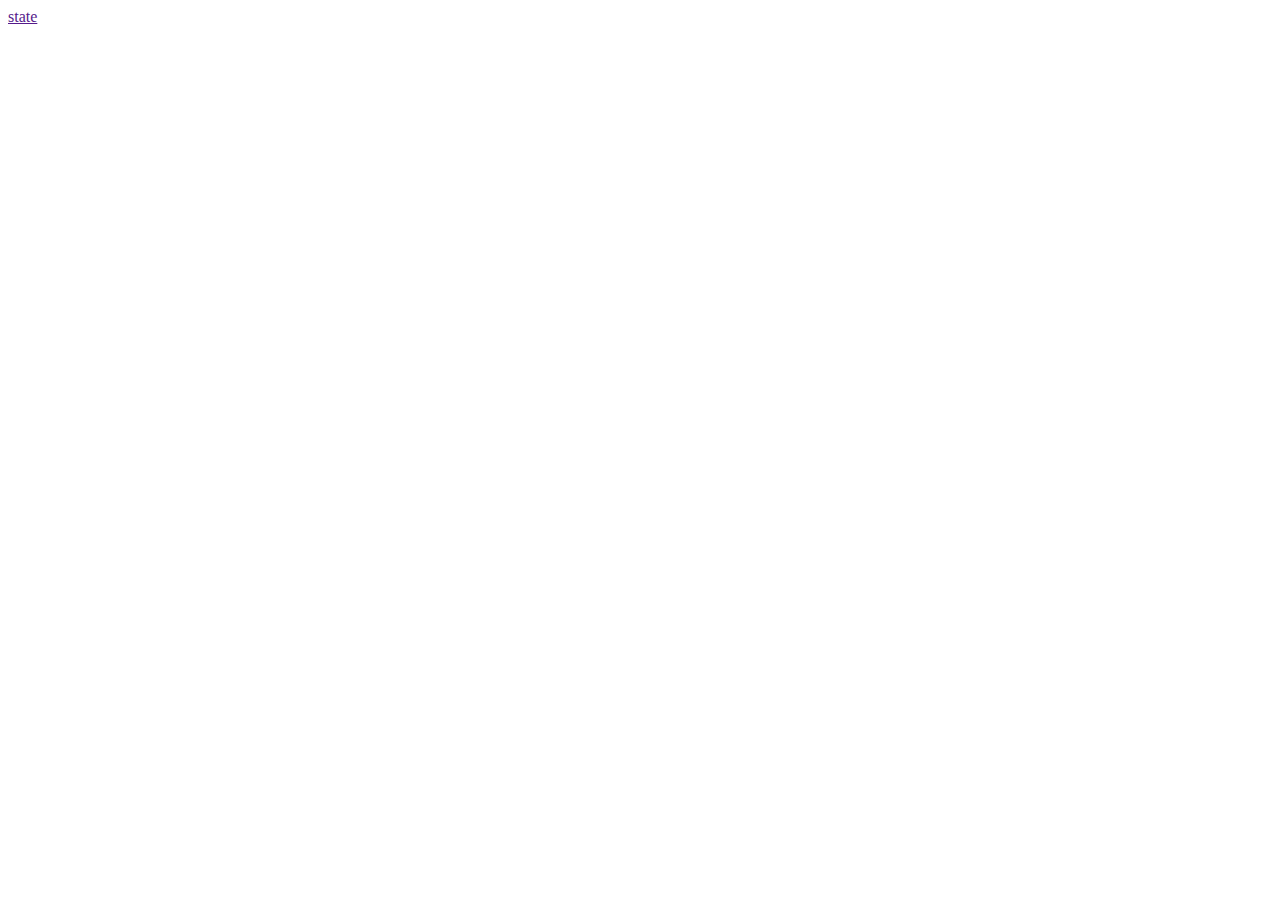
==== jai/WebContent/index.html @ 04af827f "Client side major changes. Changed project architecture" ====
<!DOCTYPE html>
<html ng-app="internshipModule" ng-strict-di>
<head>
    <meta http-equiv="Content-Type" content="text/html; charset=UTF-8">
    <link href="http://fonts.googleapis.com/icon?family=Material+Icons" rel="stylesheet">
    <link type="text/css" rel="stylesheet" href="assets/css/materialize.css"  media="screen,projection"/>

    <meta name="viewport" content="width=device-width, initial-scale=1.0"/>

</head>
<body>

    <ng-view>


    </ng-view>


    <script type="text/javascript" src="https://code.jquery.com/jquery-2.1.1.min.js"></script>
    <script src="libs/materialize.js"></script>
    <script src="libs/x2js-v1.1.5/xml2json.min.js"></script>
    <script src="libs/angular/angular.min.js"></script>
    <script src="libs/angular/angular-route.min.js"></script>



    <script src="js/app.js"></script>
    <script src="js/services/commonService.js"></script>
    <script src="js/services/internshipService.js"></script>
    <script src="js/controllers/internshipFormController.js"></script>
    <script src="js/controllers/internshipListController.js"></script>

</body>
</html>
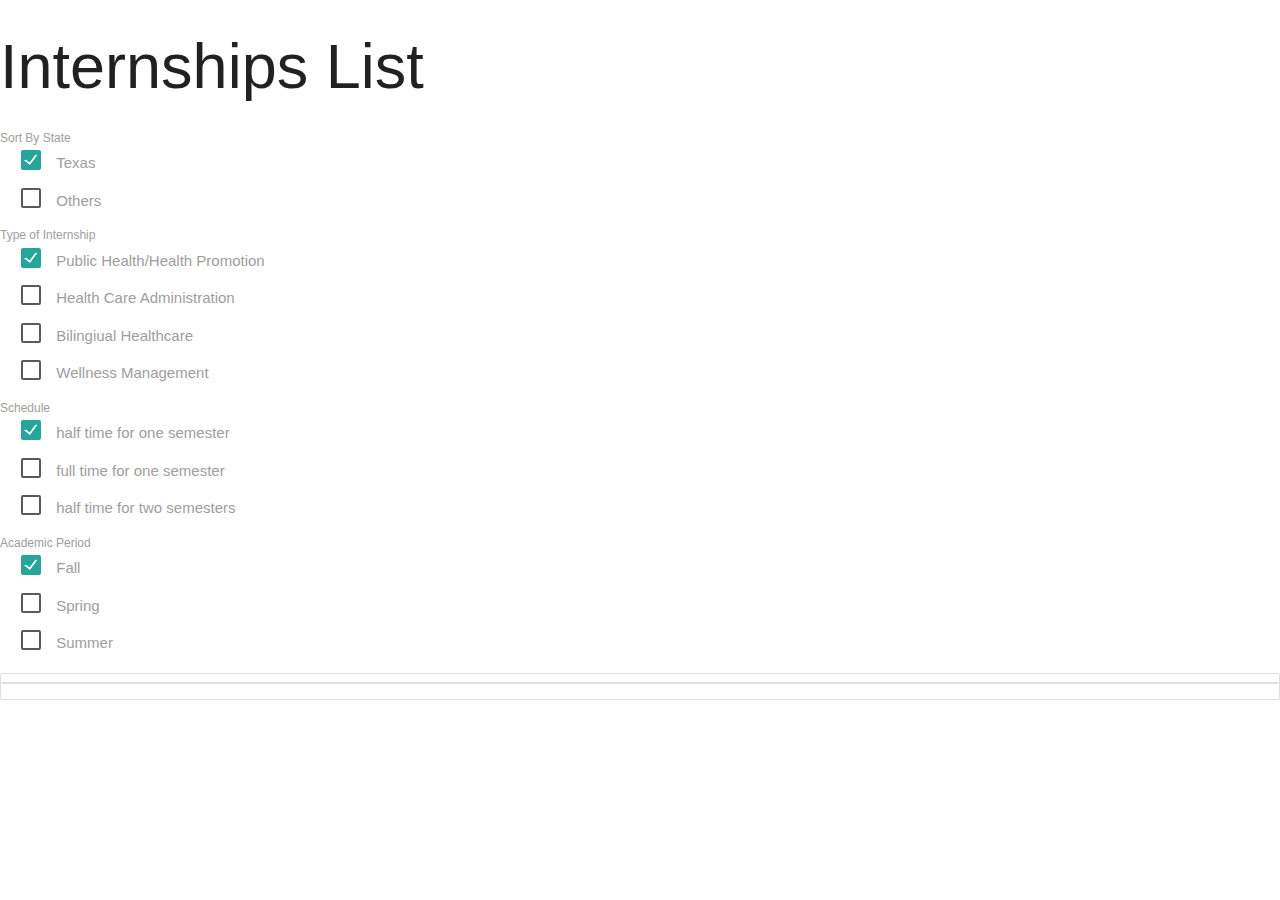
==== commit 3a28d055: "Internship list changes" ====
--- a/jai/WebContent/index.html
+++ b/jai/WebContent/index.html
@@ -3,8 +3,8 @@
 <head>
     <meta http-equiv="Content-Type" content="text/html; charset=UTF-8">
     <link href="http://fonts.googleapis.com/icon?family=Material+Icons" rel="stylesheet">
-    <link type="text/css" rel="stylesheet" href="assets/css/materialize.css"  media="screen,projection"/>
-
+    <link type="text/css" rel="stylesheet" href="css/materialize.min.css"  media="screen,projection"/>
+    
     <meta name="viewport" content="width=device-width, initial-scale=1.0"/>
 
 </head>
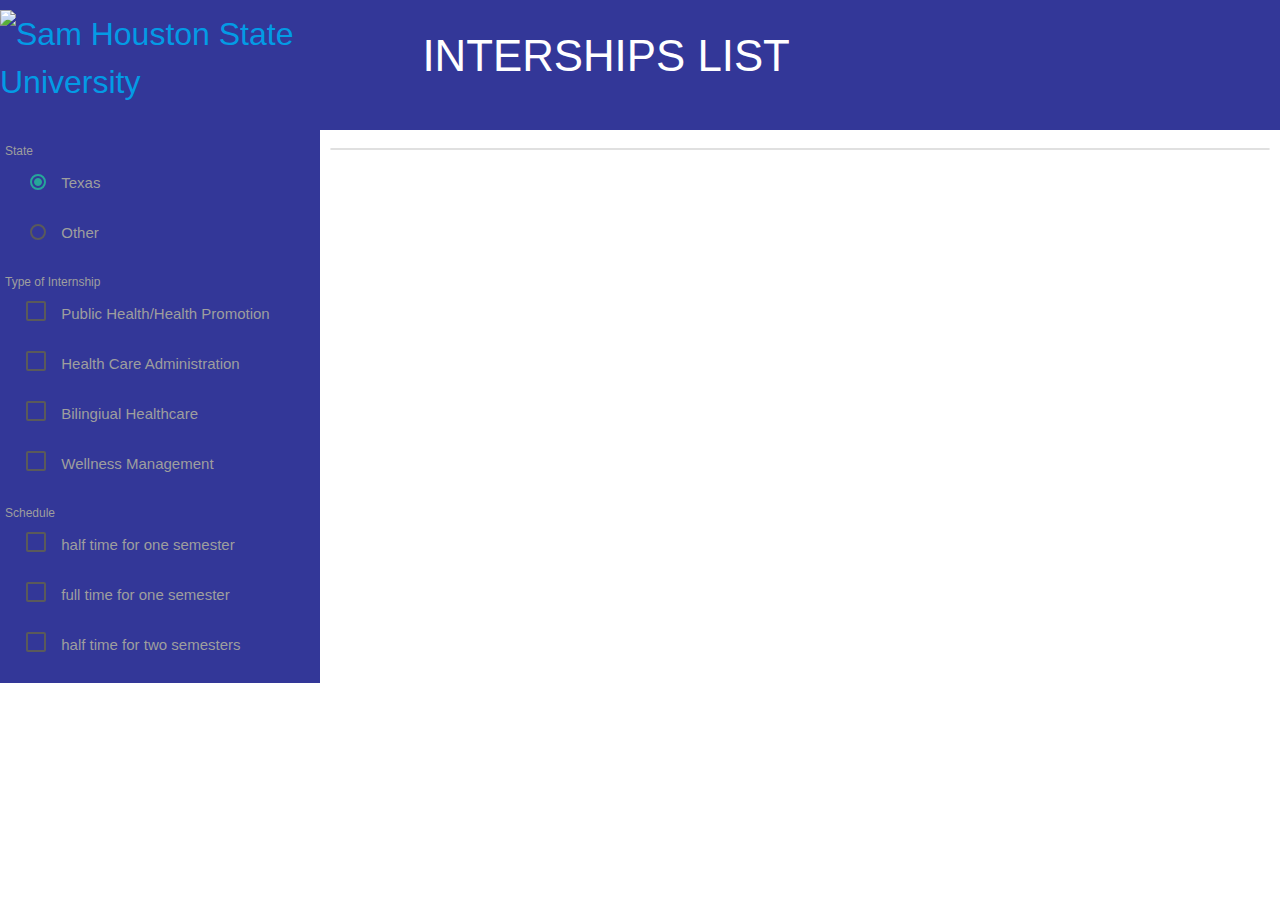
==== commit 25cf3d13: "changed approve and added submittion successful page" ====
--- a/jai/WebContent/index.html
+++ b/jai/WebContent/index.html
@@ -4,6 +4,7 @@
     <meta http-equiv="Content-Type" content="text/html; charset=UTF-8">
     <link href="http://fonts.googleapis.com/icon?family=Material+Icons" rel="stylesheet">
     <link type="text/css" rel="stylesheet" href="css/materialize.min.css"  media="screen,projection"/>
+    <link type="text/css" rel="stylesheet" href="css/angular-block-ui.css"/>
     
     <meta name="viewport" content="width=device-width, initial-scale=1.0"/>
 
@@ -21,6 +22,7 @@
     <script src="libs/x2js-v1.1.5/xml2json.min.js"></script>
     <script src="libs/angular/angular.min.js"></script>
     <script src="libs/angular/angular-route.min.js"></script>
+    <script src="libs/angular/angular-block-ui.js"></script>
 
 
 
@@ -29,6 +31,7 @@
     <script src="js/services/internshipService.js"></script>
     <script src="js/controllers/internshipFormController.js"></script>
     <script src="js/controllers/internshipListController.js"></script>
+    <script src="js/controllers/internshipApproveController.js"></script>
 
 </body>
 </html>--- a/jai/WebContent/css/angular-block-ui.css
+++ b/jai/WebContent/css/angular-block-ui.css
@@ -0,0 +1,94 @@
+/*!
+   angular-block-ui v0.2.1
+   (c) 2015 (null) McNull https://github.com/McNull/angular-block-ui
+   License: MIT
+*/
+
+.block-ui {
+  position: relative;
+}
+
+body.block-ui {
+  /* IE8 doesn't support .block-ui:not(body) */
+  
+  position: static;
+}
+
+body.block-ui > .block-ui-container,
+.block-ui-main > .block-ui-container {
+  position: fixed;
+}
+
+.block-ui-container {
+  position: absolute;
+  z-index: 10000;
+  top: 0;
+  right: 0;
+  bottom: 0;
+  left: 0;
+  height: 0;
+  overflow: hidden;
+  opacity: 0;
+  filter: alpha(opacity=00);
+}
+
+.block-ui-active > .block-ui-container {
+  height: 100%;
+  cursor: wait;
+}
+
+.block-ui-active .block-ui-active > .block-ui-container {
+  height: 0;
+}
+
+.block-ui-visible > .block-ui-container {
+  opacity: 1;
+  filter: alpha(opacity=100);
+}
+
+.block-ui-overlay {
+  width: 100%;
+  height: 100%;
+  opacity: 0.5;
+  filter: alpha(opacity=50);
+  background-color: white;
+}
+
+.block-ui-message-container {
+  position: absolute;
+  top: 35%;
+  left: 0;
+  right: 0;
+  height: 0;
+  text-align: center;
+  z-index: 10001;
+}
+
+.block-ui-message {
+  display: inline-block;
+  text-align: left;
+  background-color: #333;
+  color: #f5f5f5;
+  padding: 20px;
+  border-radius: 4px;
+  font-size: 20px;
+  font-weight: bold;
+  /* needed for IE */
+  
+  filter: alpha(opacity=100);
+}
+
+/* - - - - - - 8-< - - - - - - - - - - - - - - - - - - - - - - - - - - - - - - */
+
+.block-ui-anim-fade > .block-ui-container {
+  transition: height 0s linear 200ms, opacity 200ms ease 0s;
+}
+
+.block-ui-anim-fade.block-ui-active > .block-ui-container {
+  /*this resets the initial delay of the height */
+  /*and sizes the block to full height at once at the start of the block. */
+  transition-delay: 0s;
+}
+
+/* - - - - - - 8-< - - - - - - - - - - - - - - - - - - - - - - - - - - - - - - */
+/*# sourceMappingURL=angular-block-ui.css.map */